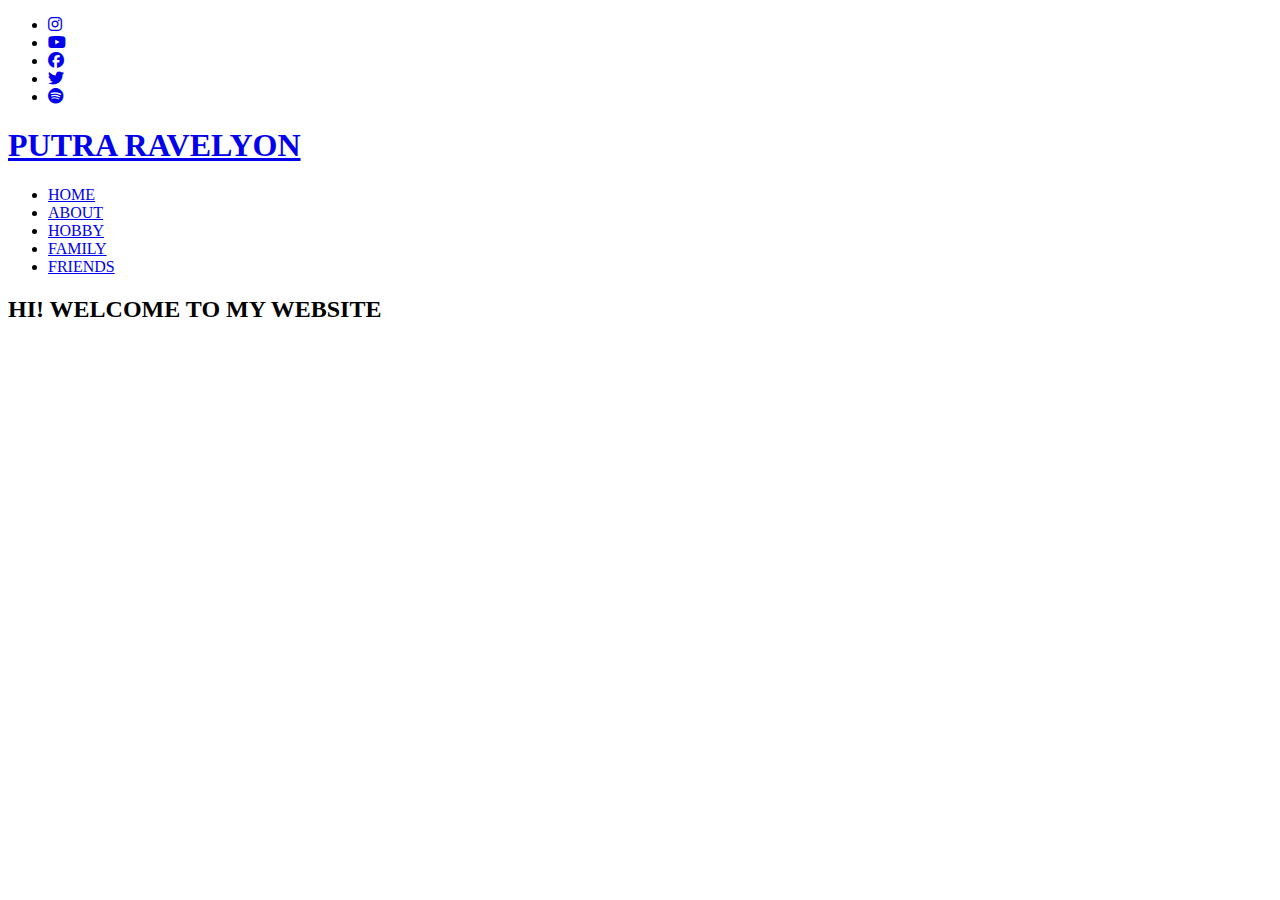
==== index.html @ 60b18e2b "Add files via upload" ====
<!DOCTYPE html>
<hmtl lang="en">
    <head>
        <meta charset="UTF-8">
        <meta name="viewport" content="width=device-width, initial-scale=1">
        <title>Tugas Besar 1</title>
        <link rel="stylesheet" type="text/css" href="style.css">
        <link rel="stylesheet" type="text/css" href="https://cdnjs.cloudflare.com/ajax/libs/font-awesome/6.1.1/css/all.min.css">
    </head>
    <body>

        <!--Header-->
        <div class="medsos">
            <div class="container">
                <ul>
                    <li><a href="https://www.instagram.com/putravelyon/" target="_blank"><i class="fa-brands fa-instagram"></i></a></li>
                    <li><a href="https://www.youtube.com/channel/UCMY5SIuZffGBFoyiK9HAEbw" target="_blank"><i class="fa-brands fa-youtube"></i></a></li>
                    <li><a href="https://www.facebook.com/putra.ravelyon.5" target="_blank"><i class="fa-brands fa-facebook"></i></a></li>
                    <li><a href="https://twitter.com/putra_ravelyon" target="_blank"><i class="fa-brands fa-twitter"></i></a></li>
                    <li><a href="https://open.spotify.com/user/6zxep9v4min41fgdheofdnu7p?si=HZlQUVowTJWd1BBiVx8TZQ&utm_source=copy-link" target="_blank"><i class="fa-brands fa-spotify"></i></a></li>
                </ul>
            </div>
        </div>
        <header>
            <div class="container">
                <h1><a href="index.html">PUTRA RAVELYON</a></h1>
                <ul>
                    <li class="active"><a href="index.html">HOME</a></li>
                    <li><a href="about.html">ABOUT</a></li>
                    <li><a href="hobby.html">HOBBY</a></li>
                    <li><a href="family.html">FAMILY</a></li>
                    <li><a href="friends.html">FRIENDS</a></li>
                </ul>
            </div>
        </header>

        <!--Banner-->
        <section class="banner">
            <h2>HI! WELCOME TO MY WEBSITE</h2>
        </section>
    </body>    
 
</html>
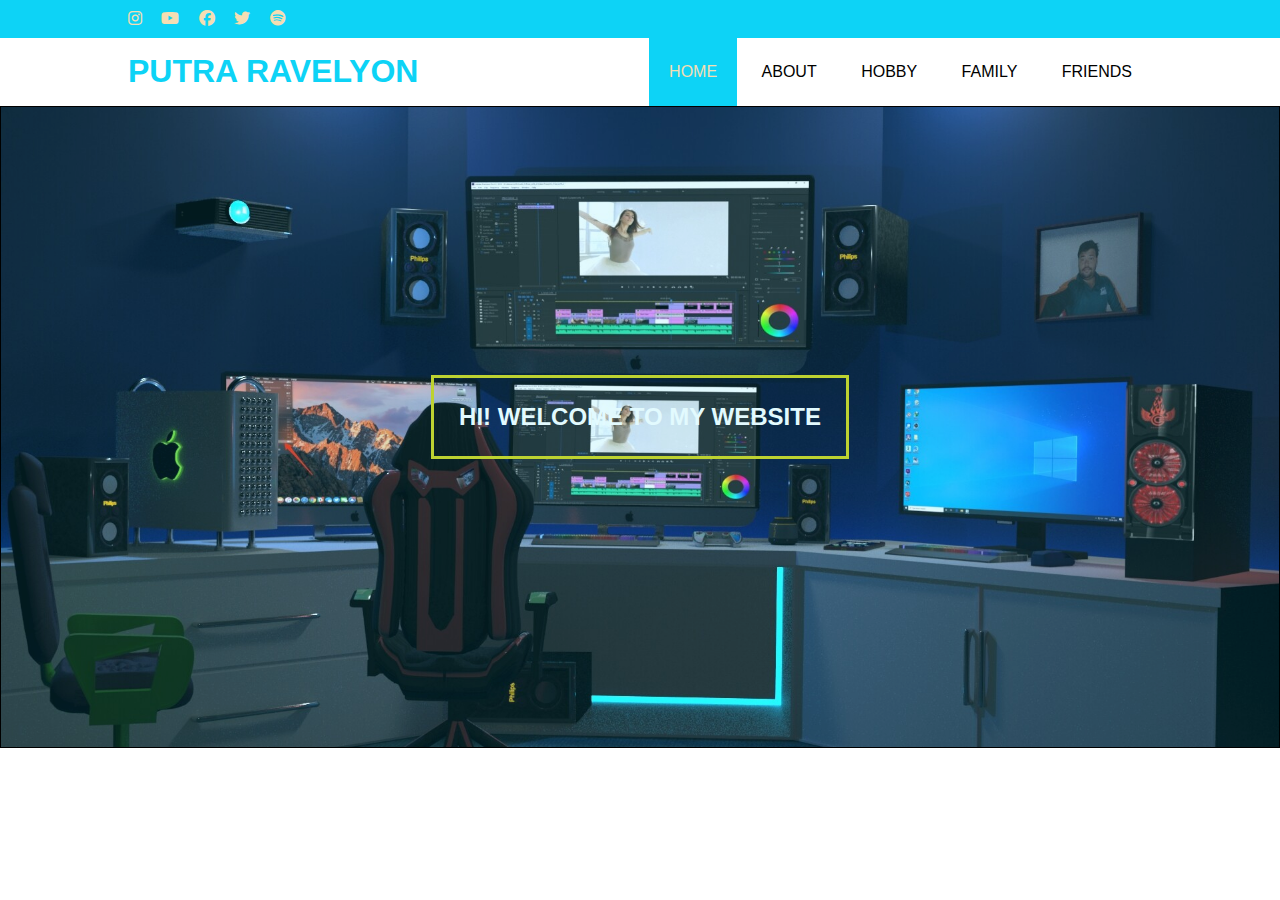
==== commit 9e57c750: "Add files via upload" ====
--- a/index.html
+++ b/index.html
@@ -3,7 +3,7 @@
     <head>
         <meta charset="UTF-8">
         <meta name="viewport" content="width=device-width, initial-scale=1">
-        <title>Tugas Besar 1</title>
+        <title>HOME</title>
         <link rel="stylesheet" type="text/css" href="style.css">
         <link rel="stylesheet" type="text/css" href="https://cdnjs.cloudflare.com/ajax/libs/font-awesome/6.1.1/css/all.min.css">
     </head>
--- a/style.css
+++ b/style.css
@@ -0,0 +1,141 @@
+* {
+    padding:0;
+    margin:0;
+    font-family: sans-serif;
+}
+a{
+    color: inherit;
+    text-decoration: none;
+}
+.medsos{
+    padding:10px 0;
+    background-color: #0DD3F6;
+}
+.medsos ul li {
+    display: inline-block;
+    color: wheat;
+    margin-right: 15px;
+}
+.container{
+    width: 80%;
+    margin:0 auto;
+}
+.container::after{
+    content:'';
+    display: block;
+    clear: both;
+}
+header h1{
+    float: left;
+    padding: 15px 0;
+    color: #0DD3F6;
+}
+header ul{
+    float: right;
+
+}
+header ul li{
+    display: inline-block;
+}
+header ul li a{
+    padding: 25px 20px;
+    display: inline-block;
+}
+header ul li a:hover{
+    background-color: #0DD3F6;
+    color: wheat;
+}
+.active{
+    background-color: #0DD3F6;
+    color: wheat;
+}
+.banner{
+    height: 60vh;
+    border: 1px solid;
+    background-image: url("banner.jpg");
+    background-size: cover;
+    position: relative;
+    display: flex;
+    justify-content: center;
+    align-items: center;
+}
+.banner :after{
+    content: '';
+    display: block;
+    position: absolute;
+    top: 0;
+    right: 0;
+    left: 0;
+    bottom: 0;
+    background-color:rgba(13, 211, 246, .12)
+}
+.banner h2{
+    color: white;
+    z-index: 1;
+    padding: 25px 25px;
+    border: 3px solid #D5D216;
+}
+section{
+    padding: 50px 0;
+}
+section h2{
+    text-align: center;
+    padding: 20px 0;
+    color: #0DD3F6;
+    margin-bottom: 20px;
+}
+section h3{
+    color: goldenrod;
+    line-height: 5px;
+    display: inline-block;
+}
+.about img{
+    float: right;
+    margin-right: 30px;
+    margin-top: 5px;
+    border-width: 10px;
+}
+section p{
+    font-family: 'Times New Roman', Times, serif;
+    color:brown;
+    text-align:justify;
+    font-size: 15pt;
+    margin-top: 10px;
+    margin-bottom: 20px;
+}
+section ul li{
+    font-family: 'Times New Roman', Times, serif;
+    color:brown;
+    font-size: 15pt;
+    margin-left: 20px;
+    margin-top: 10px;
+    margin-bottom: 15px;
+}
+section i{
+    size: 100pt;
+}
+.hobby img {
+    width: 100%;
+    height: 600px;
+}
+.hobby p{
+    text-align: center;
+    margin-top: 30px;
+    margin-bottom: 30px;
+}
+iframe{
+    margin-left: 270px;
+}
+.family img{
+    width: 500px;
+    height: 600px;
+    margin-left: 300px;
+}
+.friends img{
+    margin-left: 90px;
+}
+.label{
+    background-color: #0DD3F6;
+    color: wheat;
+    padding: 20px;
+}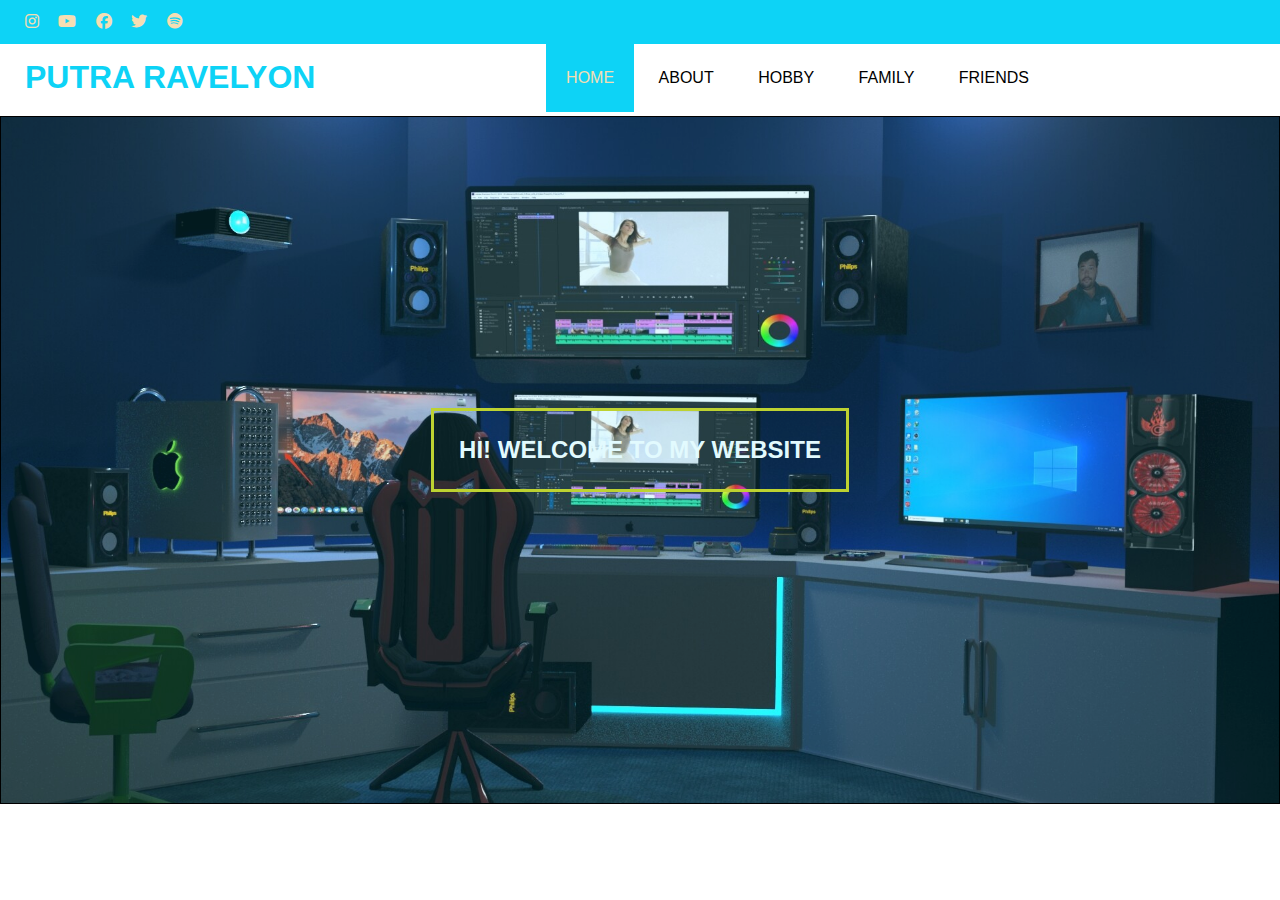
==== commit 307eed7a: "Update Fix" ====
--- a/index.html
+++ b/index.html
@@ -11,7 +11,7 @@
 
         <!--Header-->
         <div class="medsos">
-            <div class="container">
+            <div class="container1">
                 <ul>
                     <li><a href="https://www.instagram.com/putravelyon/" target="_blank"><i class="fa-brands fa-instagram"></i></a></li>
                     <li><a href="https://www.youtube.com/channel/UCMY5SIuZffGBFoyiK9HAEbw" target="_blank"><i class="fa-brands fa-youtube"></i></a></li>
@@ -22,7 +22,7 @@
             </div>
         </div>
         <header>
-            <div class="container">
+            <div class="container1">
                 <h1><a href="index.html">PUTRA RAVELYON</a></h1>
                 <ul>
                     <li class="active"><a href="index.html">HOME</a></li>
--- a/style.css
+++ b/style.css
@@ -8,21 +8,34 @@
     text-decoration: none;
 }
 .medsos{
-    padding:10px 0;
+    padding:13px 0;
     background-color: #0DD3F6;
 }
 .medsos ul li {
     display: inline-block;
     color: wheat;
     margin-right: 15px;
+}
+.container1{
+    width: 80%;
+    margin:0 auto;
+    display: inline-block;
+    flex-direction: column;
+    justify-content: center;
+    text-align: left;
+    margin-left: 25px;
+
 }
 .container{
     width: 80%;
     margin:0 auto;
+    display: flex;
+    flex-direction: column;
+    justify-content: center;
+    align-items:center;
 }
 .container::after{
     content:'';
-    display: block;
     clear: both;
 }
 header h1{
@@ -50,7 +63,7 @@
     color: wheat;
 }
 .banner{
-    height: 60vh;
+    height: 65.1vh;
     border: 1px solid;
     background-image: url("banner.jpg");
     background-size: cover;
@@ -89,11 +102,11 @@
     line-height: 5px;
     display: inline-block;
 }
-.about img{
+.container1 img{
     float: right;
-    margin-right: 30px;
-    margin-top: 5px;
-    border-width: 10px;
+    width: 40%;
+    height: 40%;
+    margin-left: 200px;
 }
 section p{
     font-family: 'Times New Roman', Times, serif;
@@ -116,26 +129,82 @@
 }
 .hobby img {
     width: 100%;
-    height: 600px;
+    height: 800px;
 }
 .hobby p{
     text-align: center;
     margin-top: 30px;
     margin-bottom: 30px;
 }
-iframe{
-    margin-left: 270px;
-}
-.family img{
-    width: 500px;
-    height: 600px;
-    margin-left: 300px;
+.hobby p-2{
+    text-align: center;
+    margin-top: 30px;
+    margin-bottom: 30px;
+    color:#D5D216
+}
+.family p{
+    text-align: center;
+    margin-top: 30px;
+    margin-bottom: 30px;
+}
+.family img {
+    display: block;
+    margin-left: auto;
+    margin-right: auto;
+    width: 60%;
+}
+.friends p{
+    text-align: center;
+    margin-top: 30px;
+    margin-bottom: 30px;
 }
 .friends img{
-    margin-left: 90px;
+    width: 100%;
+    height: 100%;
 }
 .label{
     background-color: #0DD3F6;
     color: wheat;
     padding: 20px;
+}
+
+.iframe-pc {
+    display: block;
+}
+
+
+.iframe-hp {
+    display: none;
+}
+@media only screen and (max-width: 768px){
+    
+    .container{
+        width: 90%;
+    }
+    .container1 img{
+        display: block;
+    margin-left: auto;
+    margin-right: auto;
+    }
+    
+    header h1{
+        text-align: center;
+        float: none;
+    }
+    header ul{
+        text-align: center;
+        float: none;
+    }
+    .hobby img {
+        width: 100%;
+        height: 550px;
+    }
+    .iframe-pc {
+        display: none;
+    }
+    
+    
+    .iframe-hp {
+        display: block;
+    }
 }